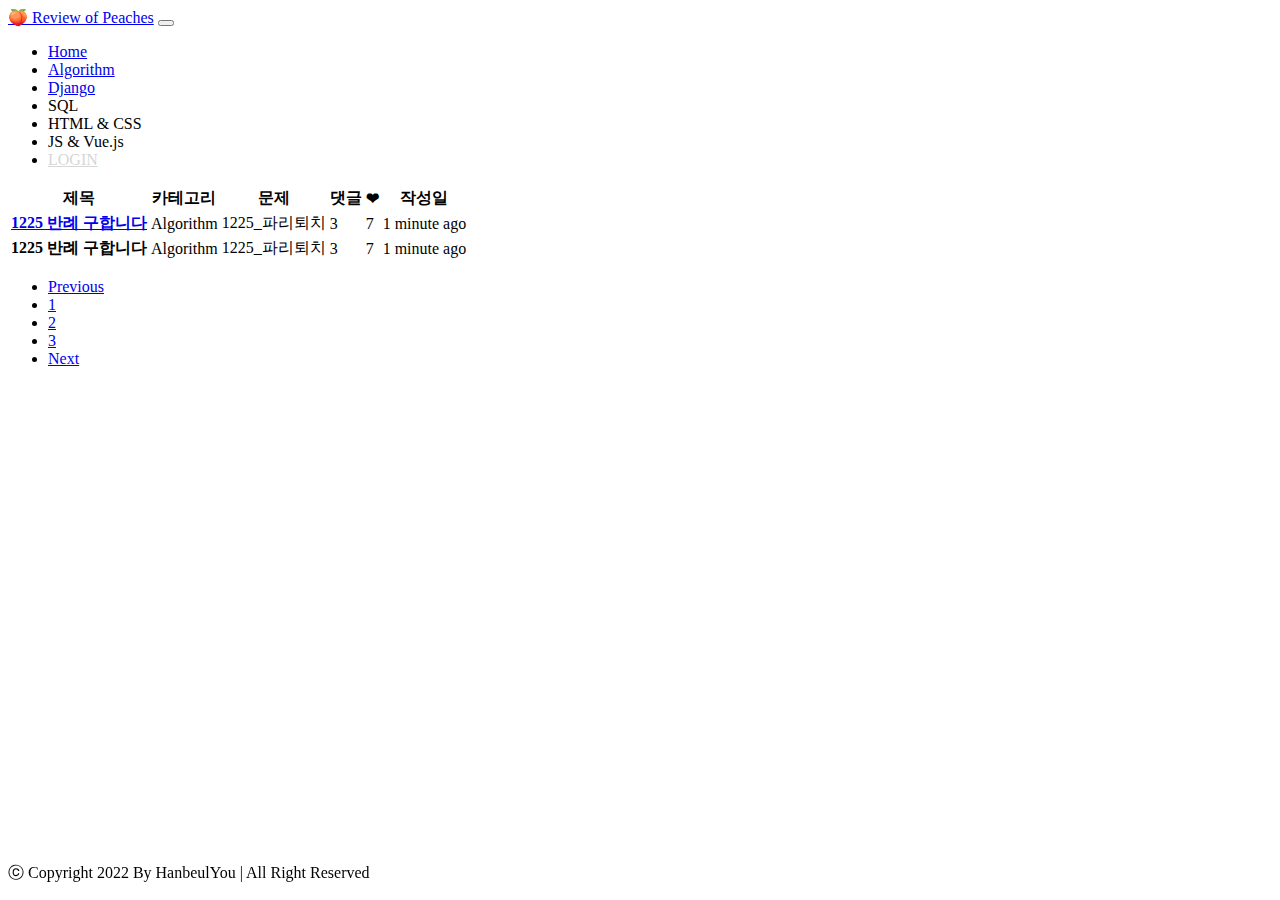
==== home.html @ 9d6dab67 "HTML 뼈대 만드는중" ====
<!DOCTYPE html>
<html lang="en">
<head>
  <meta charset="UTF-8">
  <meta http-equiv="X-UA-Compatible" content="IE=edge">
  <meta name="viewport" content="width=device-width, initial-scale=1.0">
  <title>Home</title>
  <link href="https://cdn.jsdelivr.net/npm/bootstrap@5.2.0/dist/css/bootstrap.min.css" rel="stylesheet" integrity="sha384-gH2yIJqKdNHPEq0n4Mqa/HGKIhSkIHeL5AyhkYV8i59U5AR6csBvApHHNl/vI1Bx" crossorigin="anonymous">
</head>
<body>
  <nav class="navbar navbar-expand-lg bg-light">
    <div class="container-fluid">
      <a class="navbar-brand" href="#">&#x1F351 Review of Peaches</a>
      <button class="navbar-toggler" type="button" data-bs-toggle="collapse" data-bs-target="#navbarNav" aria-controls="navbarNav" aria-expanded="false" aria-label="Toggle navigation">
        <span class="navbar-toggler-icon"></span>
      </button>
      <div class="collapse navbar-collapse" id="navbarNav">
        <ul class="navbar-nav">
          <li class="nav-item">
            <a class="nav-link active" aria-current="page" href="home.html">Home</a>
          </li>
          <li class="nav-item">
            <a class="nav-link active" href="#">Algorithm</a>
          </li>
          <li class="nav-item">
            <a class="nav-link active" href="#">Django</a>
          </li>
          <li class="nav-item">
            <a class="nav-link disabled">SQL</a>
          </li>
          <li class="nav-item">
            <a class="nav-link disabled">HTML & CSS</a>
          </li>
          <li class="nav-item">
            <a class="nav-link disabled">JS & Vue.js</a>
          </li>
          <li class="nav-item">
            <a class="nav-link active" style="color: #d6d6d6" href="#" data-bs-toggle="modal" data-bs-target=#Mymodal>LOGIN</a>
          </li>
        </ul>
      </div>
    </div>
  </nav>

  <section class="col-12 offset-lg-1 col-lg-10 my-5">
    <div class="d-none d-lg-block">
      <table class="table table-bordered border">
        <thead class="table-success">
          <tr>
            <th scope="col" class="text-center">제목</th>
            <th scope="col">카테고리</th>
            <th scope="col">문제</th>
            <th scope="col">댓글</th>
            <th scope="col">&#x2764</th>
            <th scope="col">작성일</th>
          </tr>
        </thead>
        <tbody class="table-secondary">
          <th scoper="row"><a href=page1.html>1225 반례 구합니다</a></th>
          <td>Algorithm</td>
          <td>1225_파리퇴치</td>
          <td>3</td>
          <td>7</td>
          <td>1 minute ago</td>
        </tbody>
        <tbody>
          <th scoper="row">1225 반례 구합니다</th>
          <td>Algorithm</td>
          <td>1225_파리퇴치</td>
          <td>3</td>
          <td>7</td>
          <td>1 minute ago</td>
        </tbody>
      </table>
    </div>
  </section>
      
  <nav aria-label="Page navigation ">
    <ul class="pagination justify-content-center">
      <li class="page-item"><a class="page-link" href="#">Previous</a></li>
      <li class="page-item"><a class="page-link" href="#">1</a></li>
      <li class="page-item"><a class="page-link" href="#">2</a></li>
      <li class="page-item"><a class="page-link" href="#">3</a></li>
      <li class="page-item"><a class="page-link" href="#">Next</a></li>
    </ul>
  </nav>
  
  <footer class="d-flex row justify-content-center" style="position : fixed; width: 100%; bottom : 0;">
    <div class="d-flex justify-content-center border-top py-3">
      <p class="text-center">ⓒ Copyright 2022 By HanbeulYou | All Right Reserved</p>
    </div>
  </footer>


  <script src="https://cdn.jsdelivr.net/npm/bootstrap@5.2.0/dist/js/bootstrap.bundle.min.js" integrity="sha384-A3rJD856KowSb7dwlZdYEkO39Gagi7vIsF0jrRAoQmDKKtQBHUuLZ9AsSv4jD4Xa" crossorigin="anonymous"></script>
</body>
</html>
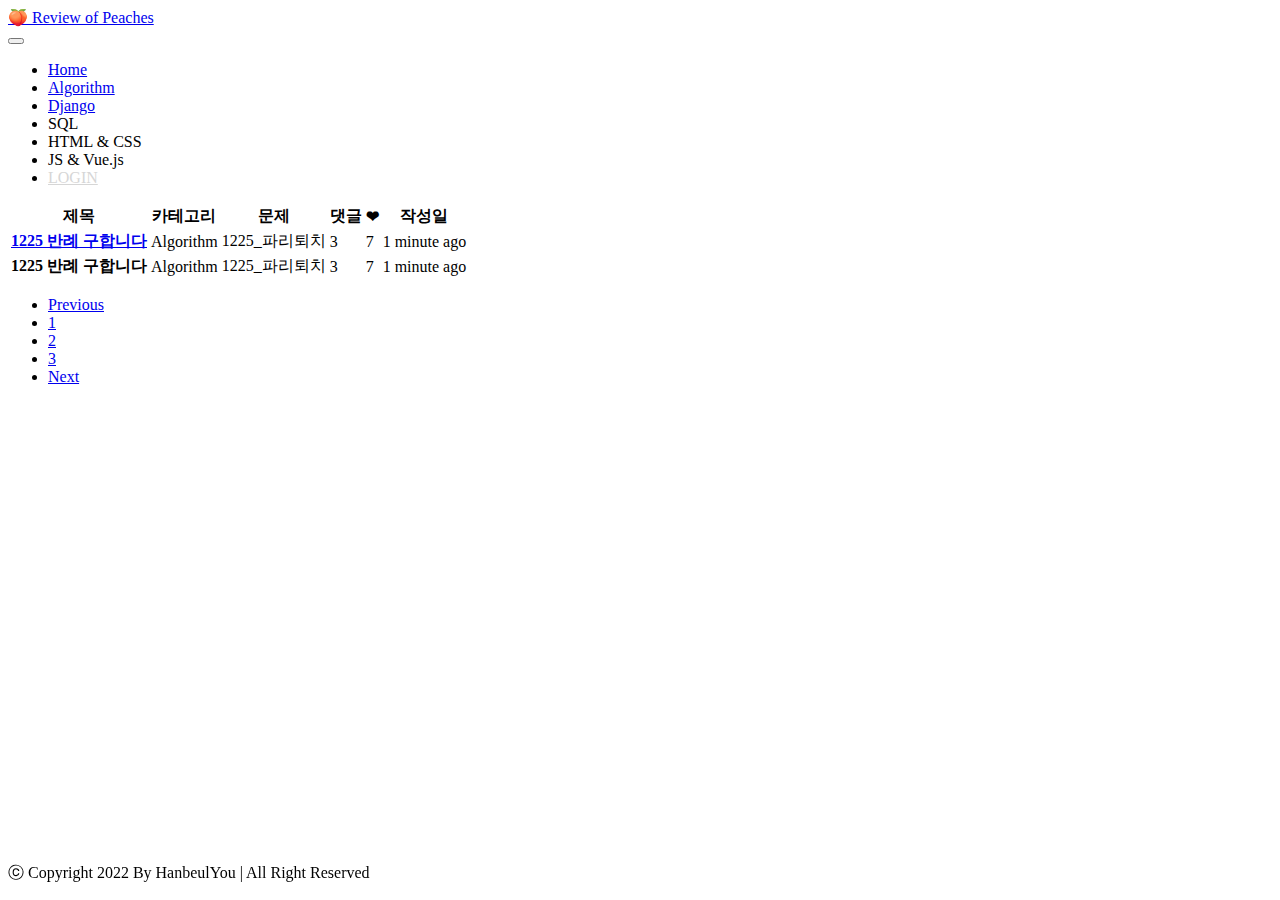
==== commit d5602ed0: "html 뼈대 만들기 0.1" ====
--- a/home.html
+++ b/home.html
@@ -8,36 +8,38 @@
   <link href="https://cdn.jsdelivr.net/npm/bootstrap@5.2.0/dist/css/bootstrap.min.css" rel="stylesheet" integrity="sha384-gH2yIJqKdNHPEq0n4Mqa/HGKIhSkIHeL5AyhkYV8i59U5AR6csBvApHHNl/vI1Bx" crossorigin="anonymous">
 </head>
 <body>
-  <nav class="navbar navbar-expand-lg bg-light">
+  <nav class="d-flex navbar navbar-expand-lg bg-light">
     <div class="container-fluid">
-      <a class="navbar-brand" href="#">&#x1F351 Review of Peaches</a>
-      <button class="navbar-toggler" type="button" data-bs-toggle="collapse" data-bs-target="#navbarNav" aria-controls="navbarNav" aria-expanded="false" aria-label="Toggle navigation">
-        <span class="navbar-toggler-icon"></span>
-      </button>
-      <div class="collapse navbar-collapse" id="navbarNav">
-        <ul class="navbar-nav">
-          <li class="nav-item">
-            <a class="nav-link active" aria-current="page" href="home.html">Home</a>
-          </li>
-          <li class="nav-item">
-            <a class="nav-link active" href="#">Algorithm</a>
-          </li>
-          <li class="nav-item">
-            <a class="nav-link active" href="#">Django</a>
-          </li>
-          <li class="nav-item">
-            <a class="nav-link disabled">SQL</a>
-          </li>
-          <li class="nav-item">
-            <a class="nav-link disabled">HTML & CSS</a>
-          </li>
-          <li class="nav-item">
-            <a class="nav-link disabled">JS & Vue.js</a>
-          </li>
-          <li class="nav-item">
-            <a class="nav-link active" style="color: #d6d6d6" href="#" data-bs-toggle="modal" data-bs-target=#Mymodal>LOGIN</a>
-          </li>
-        </ul>
+      <a class="navbar-brand mx-5" href="#">&#x1F351 Review of Peaches</a>
+      <div class="mx-5">
+        <button class="navbar-toggler" type="button" data-bs-toggle="collapse" data-bs-target="#navbarNav" aria-controls="navbarNav" aria-expanded="false" aria-label="Toggle navigation">
+          <span class="navbar-toggler-icon"></span>
+        </button>
+        <div class="collapse navbar-collapse" id="navbarNav">
+          <ul class="navbar-nav">
+            <li class="nav-item">
+              <a class="nav-link active" aria-current="page" href="home.html">Home</a>
+            </li>
+            <li class="nav-item">
+              <a class="nav-link active" href="#">Algorithm</a>
+            </li>
+            <li class="nav-item">
+              <a class="nav-link active" href="#">Django</a>
+            </li>
+            <li class="nav-item">
+              <a class="nav-link disabled">SQL</a>
+            </li>
+            <li class="nav-item">
+              <a class="nav-link disabled">HTML & CSS</a>
+            </li>
+            <li class="nav-item">
+              <a class="nav-link disabled">JS & Vue.js</a>
+            </li>
+            <li class="nav-item">
+              <a class="nav-link active" style="color: #d6d6d6" href="#" data-bs-toggle="modal" data-bs-target=#Mymodal>LOGIN</a>
+            </li>
+          </ul>
+        </div>
       </div>
     </div>
   </nav>
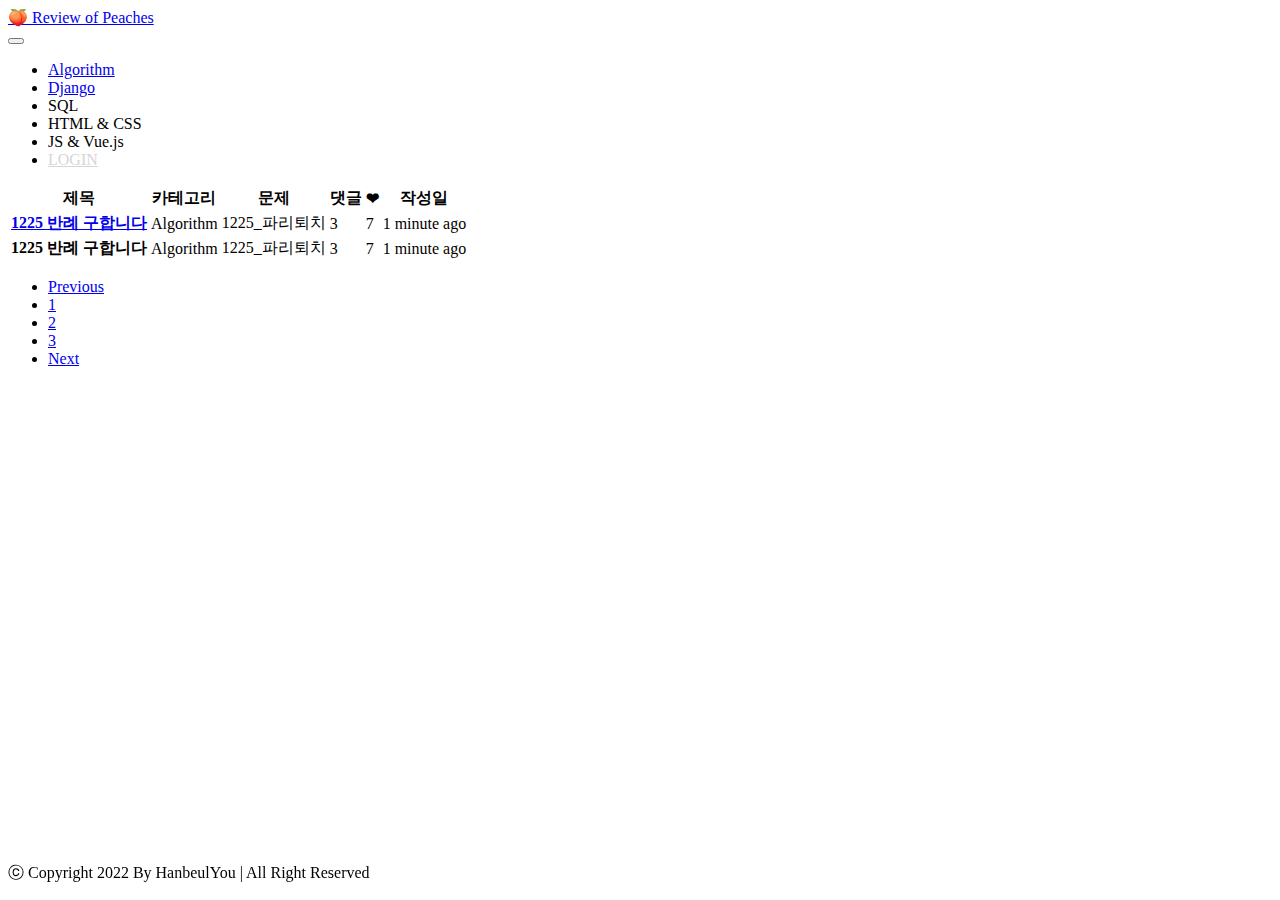
==== commit 0e0a346a: "page1,2 제작중" ====
--- a/home.html
+++ b/home.html
@@ -10,16 +10,13 @@
 <body>
   <nav class="d-flex navbar navbar-expand-lg bg-light">
     <div class="container-fluid">
-      <a class="navbar-brand mx-5" href="#">&#x1F351 Review of Peaches</a>
+      <a class="navbar-brand mx-5" href="home.html">&#x1F351 Review of Peaches</a>
       <div class="mx-5">
         <button class="navbar-toggler" type="button" data-bs-toggle="collapse" data-bs-target="#navbarNav" aria-controls="navbarNav" aria-expanded="false" aria-label="Toggle navigation">
           <span class="navbar-toggler-icon"></span>
         </button>
         <div class="collapse navbar-collapse" id="navbarNav">
           <ul class="navbar-nav">
-            <li class="nav-item">
-              <a class="nav-link active" aria-current="page" href="home.html">Home</a>
-            </li>
             <li class="nav-item">
               <a class="nav-link active" href="#">Algorithm</a>
             </li>
